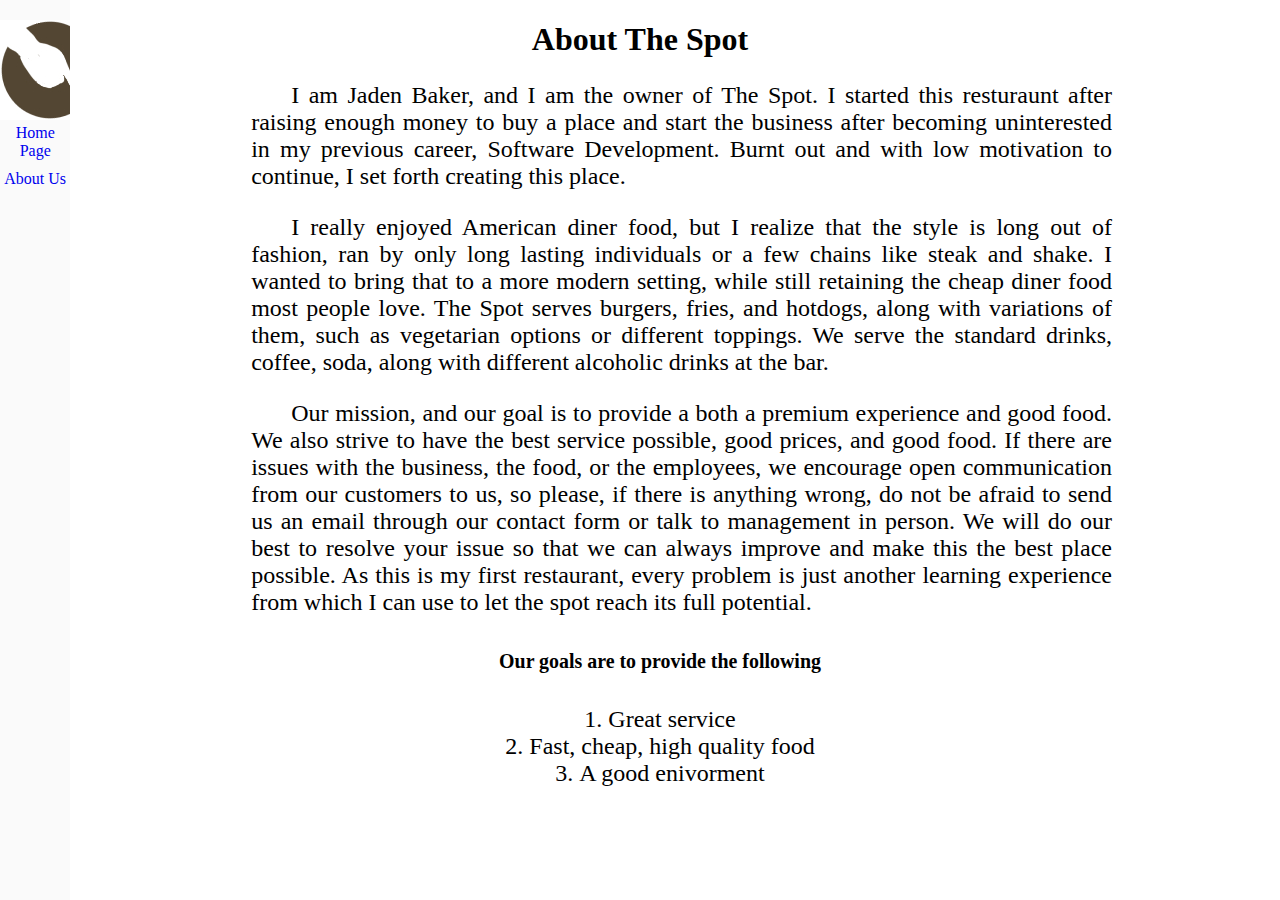
==== aboutus.html @ a6589170 "Update aboutus.html" ====
<!DOCTYPE html>
<html>
  <head>
    <title>The Spot</title>

    <!-- Added to prepare for font change  -->
    <link rel="stylesheet" type="text/css" href="http://fonts.googleapis.com/css?family=Ubuntu:regular,bold&subset=Latin">

     <!-- Got side tracked and implemented some CSS beforehand, I hope it isn't an issue -->
    <link href="stylesheet.css" rel="stylesheet">
  </head>

  <body>
    <header><h1 class="center">About The Spot</h1> </header>
    
    <nav>
      <div id="mainSidebar" class="sidenav">
        <center> <img src="Images/Spot.jpg" alt="Spot"></center>
        <a href=index.html>Home Page</a>
        <a href=aboutus.html>About Us</a>
      </div>
    </nav>

    <main>
      <p style=" padding-left: 6.5vw; text-indent: 40px;">
        I am Jaden Baker, and I am the owner of The Spot. I started this resturaunt after raising enough money to buy a place and start the business after becoming uninterested in my previous career, Software Development. 
        Burnt out and with low motivation to continue, I set forth creating this place. 
      </p>
      <p style=" padding-left: 6.5vw; text-indent: 40px;">
        I really enjoyed American diner food, but I realize that the style is long out of fashion, ran by only long lasting individuals or a few chains
        like steak and shake. I wanted to bring that to a more modern setting, while still retaining the cheap diner food most people love. The Spot serves burgers, fries, and hotdogs,
        along with variations of them, such as vegetarian options or different toppings. We serve the standard drinks, coffee, soda, along with different alcoholic drinks at the bar.
      </p> 
      <p style=" padding-left: 6.5vw; text-indent: 40px;">
        Our mission, and our goal is to provide a both a premium experience and good food. We also strive to have the best service possible, good prices, and good food. 
        If there are issues with the business, the food, or the employees, we encourage open communication from our customers to us, so please, if there is anything wrong,
         do not be afraid to send us an email through our contact form or talk to management in person. 
         We will do our best to resolve your issue so that we can always improve and make this the best place possible. 
         As this is my first restaurant, every problem is just another learning experience from which I can use to let the spot reach its full potential.
      </p>
      <ol class="center">
        <h5>Our goals are to provide the following</h5>
        <li>Great service</li>
        <li>Fast, cheap, high quality food</li>
        <li>A good enivorment</li>
      </ol>
    </main>

    <footer>

    </footer> 

  </body>

</html>
---- stylesheet.css ----
.sidenav {
    height: 100%; /* 100% Full-height */
    width: 5.5vw; /* 0 width - change this with JavaScript */
    position:fixed; /* Stay in place */
    z-index: 1; /* Stay on top */
    top: 0; /* Stay at the top */
    left: 0;
    background-color: rgba(250,250,250,255);
    overflow-x: hidden; /* Disable horizontal scroll */
    padding-top: 20px; /* Place content 60px from the top */
}

.center {
    text-align: center;
    list-style-position: inside;
}

a:link {
    text-decoration: none;
    text-align: center;
    display:block;
    padding-bottom: 10px;
    margin-left: auto;
    margin-right: auto;
}

main {
    padding-left: 10rem;
    padding-right: 10rem;
    font-size: x-large;
    margin-right: auto;
    margin-left: auto;
    text-align: justify;
}
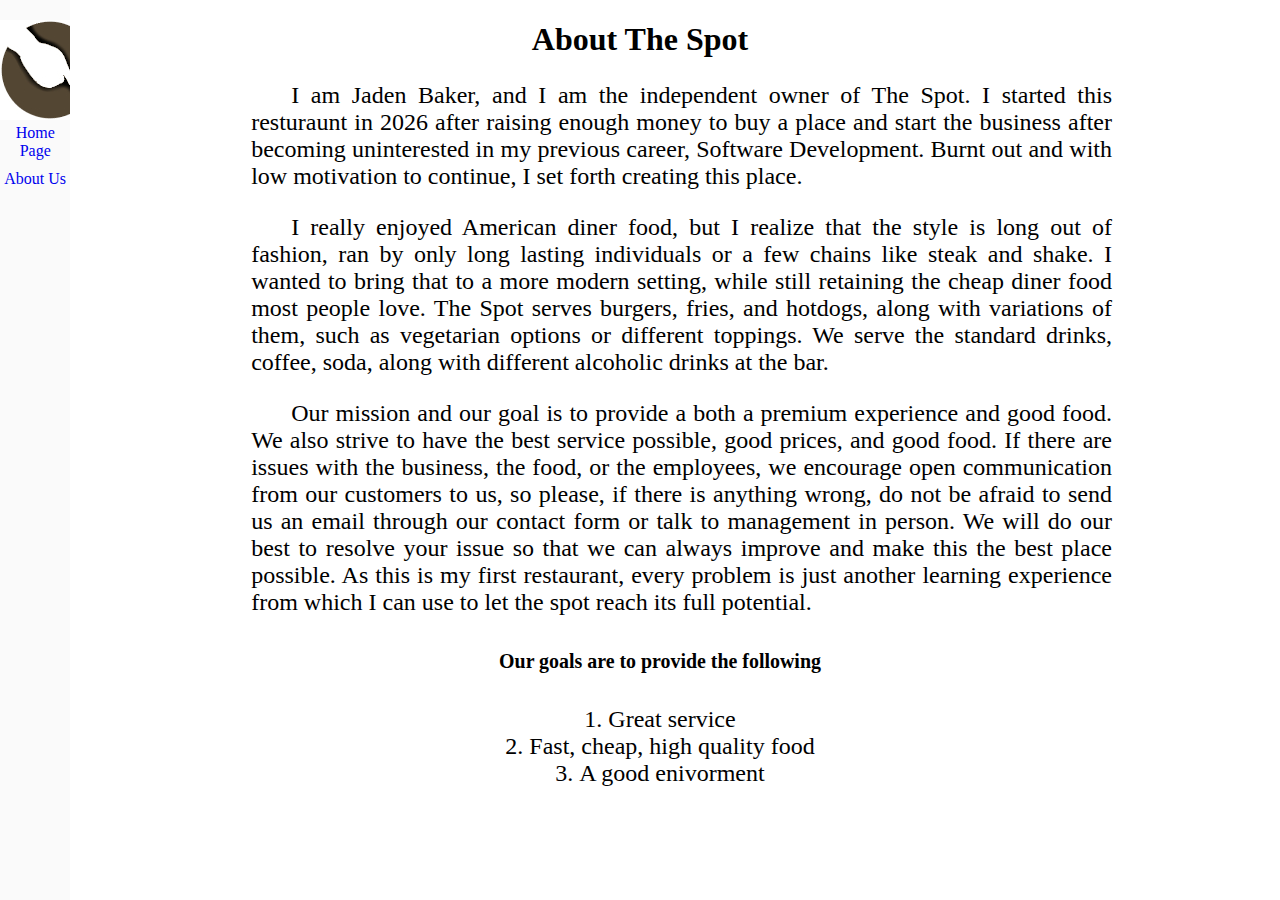
==== commit f755224c: "Changes" ====
--- a/aboutus.html
+++ b/aboutus.html
@@ -1,7 +1,7 @@
 <!DOCTYPE html>
 <html>
   <head>
-    <title>The Spot</title>
+    <title>The Spot – About Us</title>
 
     <!-- Added to prepare for font change  -->
     <link rel="stylesheet" type="text/css" href="http://fonts.googleapis.com/css?family=Ubuntu:regular,bold&subset=Latin">
@@ -23,7 +23,7 @@
 
     <main>
       <p style=" padding-left: 6.5vw; text-indent: 40px;">
-        I am Jaden Baker, and I am the owner of The Spot. I started this resturaunt after raising enough money to buy a place and start the business after becoming uninterested in my previous career, Software Development. 
+        I am Jaden Baker, and I am the independent owner of The Spot. I started this resturaunt in 2026 after raising enough money to buy a place and start the business after becoming uninterested in my previous career, Software Development. 
         Burnt out and with low motivation to continue, I set forth creating this place. 
       </p>
       <p style=" padding-left: 6.5vw; text-indent: 40px;">
@@ -32,7 +32,7 @@
         along with variations of them, such as vegetarian options or different toppings. We serve the standard drinks, coffee, soda, along with different alcoholic drinks at the bar.
       </p> 
       <p style=" padding-left: 6.5vw; text-indent: 40px;">
-        Our mission, and our goal is to provide a both a premium experience and good food. We also strive to have the best service possible, good prices, and good food. 
+        Our mission and our goal is to provide a both a premium experience and good food. We also strive to have the best service possible, good prices, and good food. 
         If there are issues with the business, the food, or the employees, we encourage open communication from our customers to us, so please, if there is anything wrong,
          do not be afraid to send us an email through our contact form or talk to management in person. 
          We will do our best to resolve your issue so that we can always improve and make this the best place possible. 
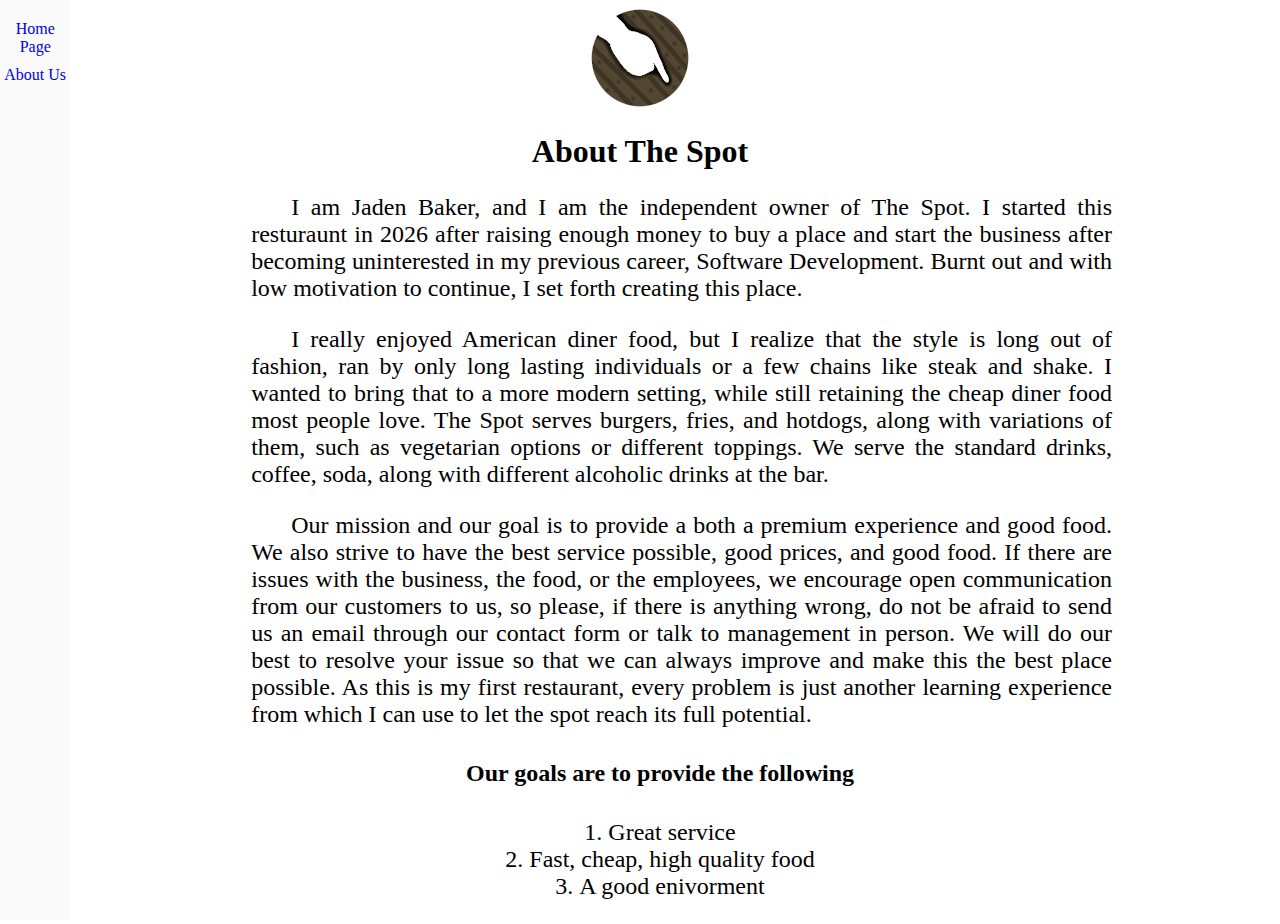
==== commit 0f4e20ea: "Last one?" ====
--- a/aboutus.html
+++ b/aboutus.html
@@ -11,11 +11,14 @@
   </head>
 
   <body>
-    <header><h1 class="center">About The Spot</h1> </header>
+    
+    <header>
+      <center> <img src="Images/Spot_BarrelTexture.jpg" alt="Logo of The Spot, Finger pointing down right with a wooden background"></center>
+      <h1 class="center">About The Spot</h1> 
+    </header>
     
     <nav>
       <div id="mainSidebar" class="sidenav">
-        <center> <img src="Images/Spot.jpg" alt="Spot"></center>
         <a href=index.html>Home Page</a>
         <a href=aboutus.html>About Us</a>
       </div>
@@ -39,7 +42,7 @@
          As this is my first restaurant, every problem is just another learning experience from which I can use to let the spot reach its full potential.
       </p>
       <ol class="center">
-        <h5>Our goals are to provide the following</h5>
+        <h4>Our goals are to provide the following</h4>
         <li>Great service</li>
         <li>Fast, cheap, high quality food</li>
         <li>A good enivorment</li>
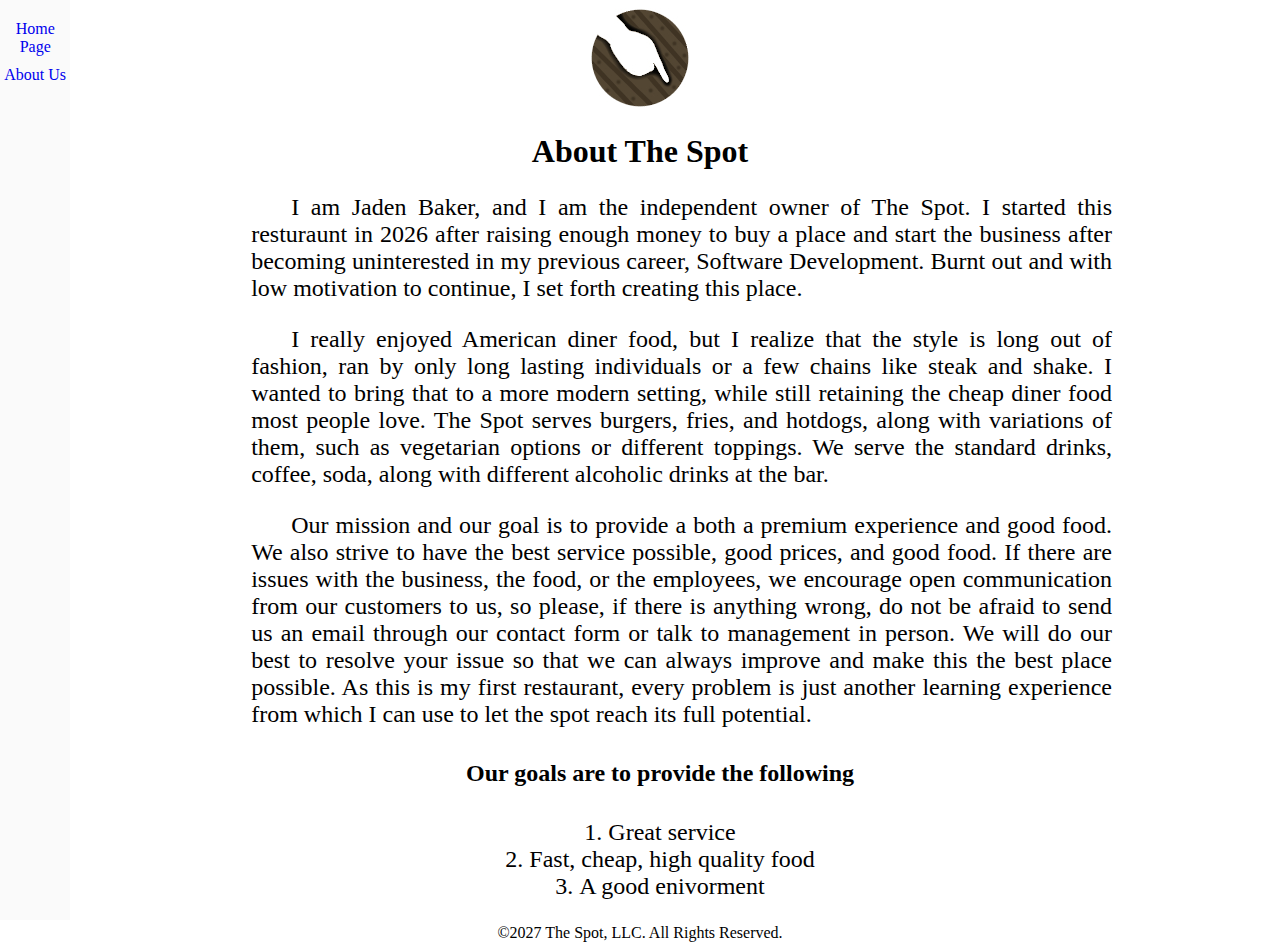
==== commit 0ae1dbd6: "More changes" ====
--- a/aboutus.html
+++ b/aboutus.html
@@ -50,7 +50,7 @@
     </main>
 
     <footer>
-
+      <center>©2027 The Spot, LLC. All Rights Reserved.</center>
     </footer> 
 
   </body>
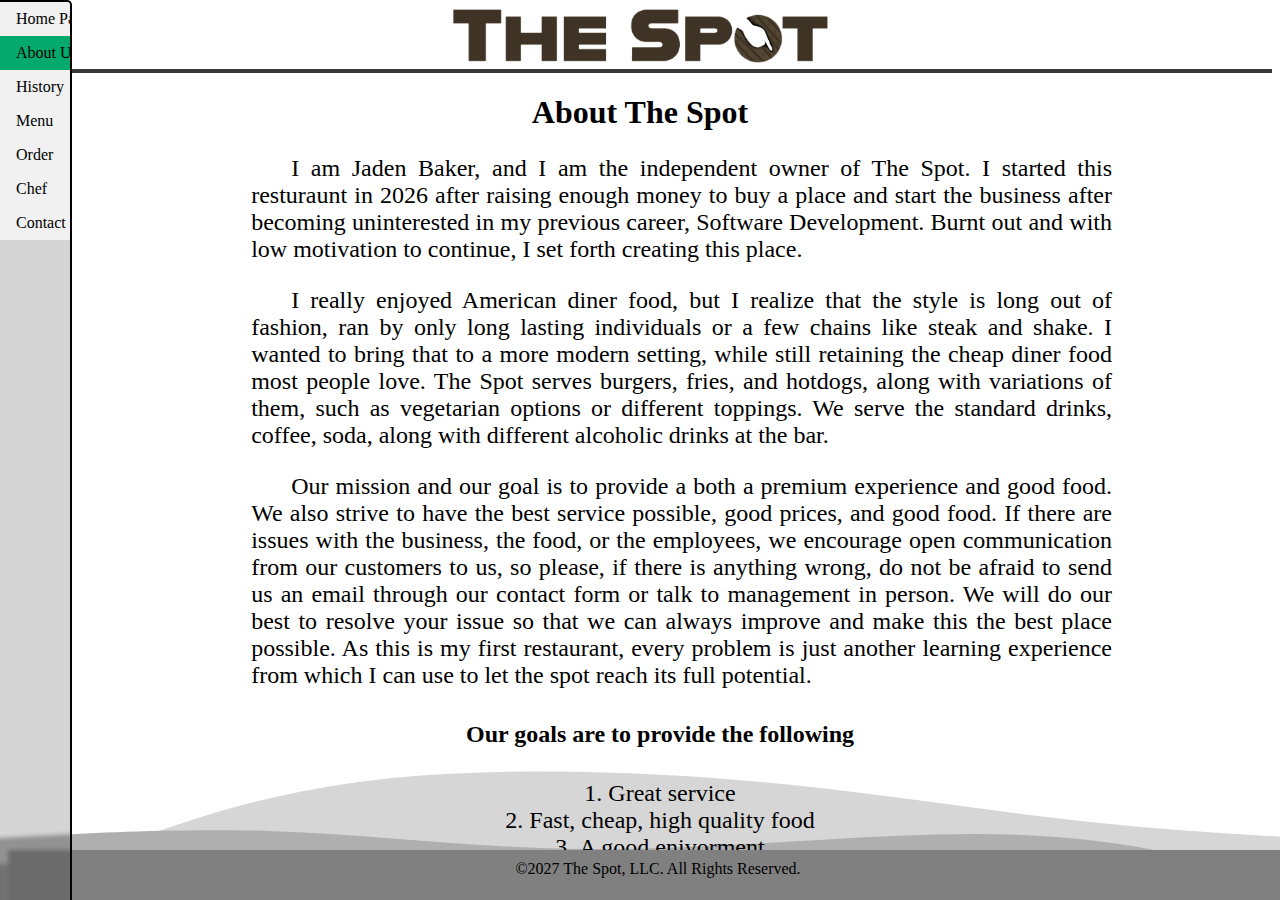
==== commit 9a6695c0: "Summary (Required)" ====
--- a/aboutus.html
+++ b/aboutus.html
@@ -13,14 +13,25 @@
   <body>
     
     <header>
-      <center> <img src="Images/Spot_BarrelTexture.jpg" alt="Logo of The Spot, Finger pointing down right with a wooden background"></center>
+      <center>
+        
+        <div class = "header_logo"><img src="Images/Logo.png" style = "width: 30%;"> </div>
+        <hr class = "headertop">
+      </center> 
       <h1 class="center">About The Spot</h1> 
     </header>
     
     <nav>
       <div id="mainSidebar" class="sidenav">
-        <a href=index.html>Home Page</a>
-        <a href=aboutus.html>About Us</a>
+        <ul>
+          <li><a href=index.html>Home Page</a></li>
+          <div class="active"><li><a href=aboutus.html>About Us</a></li></div>
+          <li><a href=history.html>History</a></li>
+          <li><a href=#>Menu</a></li>
+          <li><a href=#>Order</a></li>
+          <li><a href=#>Chef</a></li>
+          <li><a href=#>Contact</a></li>
+        </ul>
       </div>
     </nav>
 
--- a/stylesheet.css
+++ b/stylesheet.css
@@ -5,9 +5,13 @@
     z-index: 1; /* Stay on top */
     top: 0; /* Stay at the top */
     left: 0;
-    background-color: rgba(250,250,250,255);
+    background-color: rgba(0, 0, 0, 0.164);
     overflow-x: hidden; /* Disable horizontal scroll */
-    padding-top: 20px; /* Place content 60px from the top */
+    padding-top: 0px; /* Place content 60px from the top */
+    border-right: 2px solid #000;
+    border-top: 2px solid #000;
+    border-top-right-radius: 5px;
+    backdrop-filter: blur(2px);
 }
 
 .center {
@@ -15,13 +19,60 @@
     list-style-position: inside;
 }
 
+
+.header_logo {
+    background-color: rgba(0, 0, 0, 0);
+    padding: 0;
+    margin-top: 0vh;
+    text-align: center;
+}
+
+.headertop{
+    margin-top: 0;
+    margin-bottom: 0;
+    border: 2px solid rgb(9, 8, 8,0.8);
+}
+
+ul {
+    list-style-type: none;
+    margin: 0;
+    padding: 0;
+    width: 200px;
+    background-color: #f1f1f1;
+}
+  
+li a {
+    display: block;
+    color: #000;
+    padding: 8px 16px;
+    text-decoration: none;
+}
+  
+li a:hover {
+    background-color: #555;
+    color: white;
+}
+
+hr.navbartop {
+    margin-top: 0;
+    margin-bottom: 0;
+    border-top: 1px solid rgb(9, 8, 8);
+    border-bottom: 1px solid rgb(9, 8, 8);
+}
+
+.active {
+    background-color: #04AA6D;
+    color: white;
+}
+
+hr.navbarbottom{
+    margin-top: 0;
+    border-top: 200px solid rgb(33, 30, 30);
+    padding-bottom: 100%;
+}
+
 a:link {
     text-decoration: none;
-    text-align: center;
-    display:block;
-    padding-bottom: 10px;
-    margin-left: auto;
-    margin-right: auto;
 }
 
 main {
@@ -31,4 +82,19 @@
     margin-right: auto;
     margin-left: auto;
     text-align: justify;
+}
+
+body {
+    background-image: url(Images/layered-waves-haikei_wide.svg);
+    background-repeat: no-repeat;
+}
+
+footer {
+    position: fixed;
+    padding: 10px 10px 0px 10px;
+    bottom: 0;
+    width: 100%;
+    /* Height of the footer*/
+    height: 40px;
+    background: grey;
 }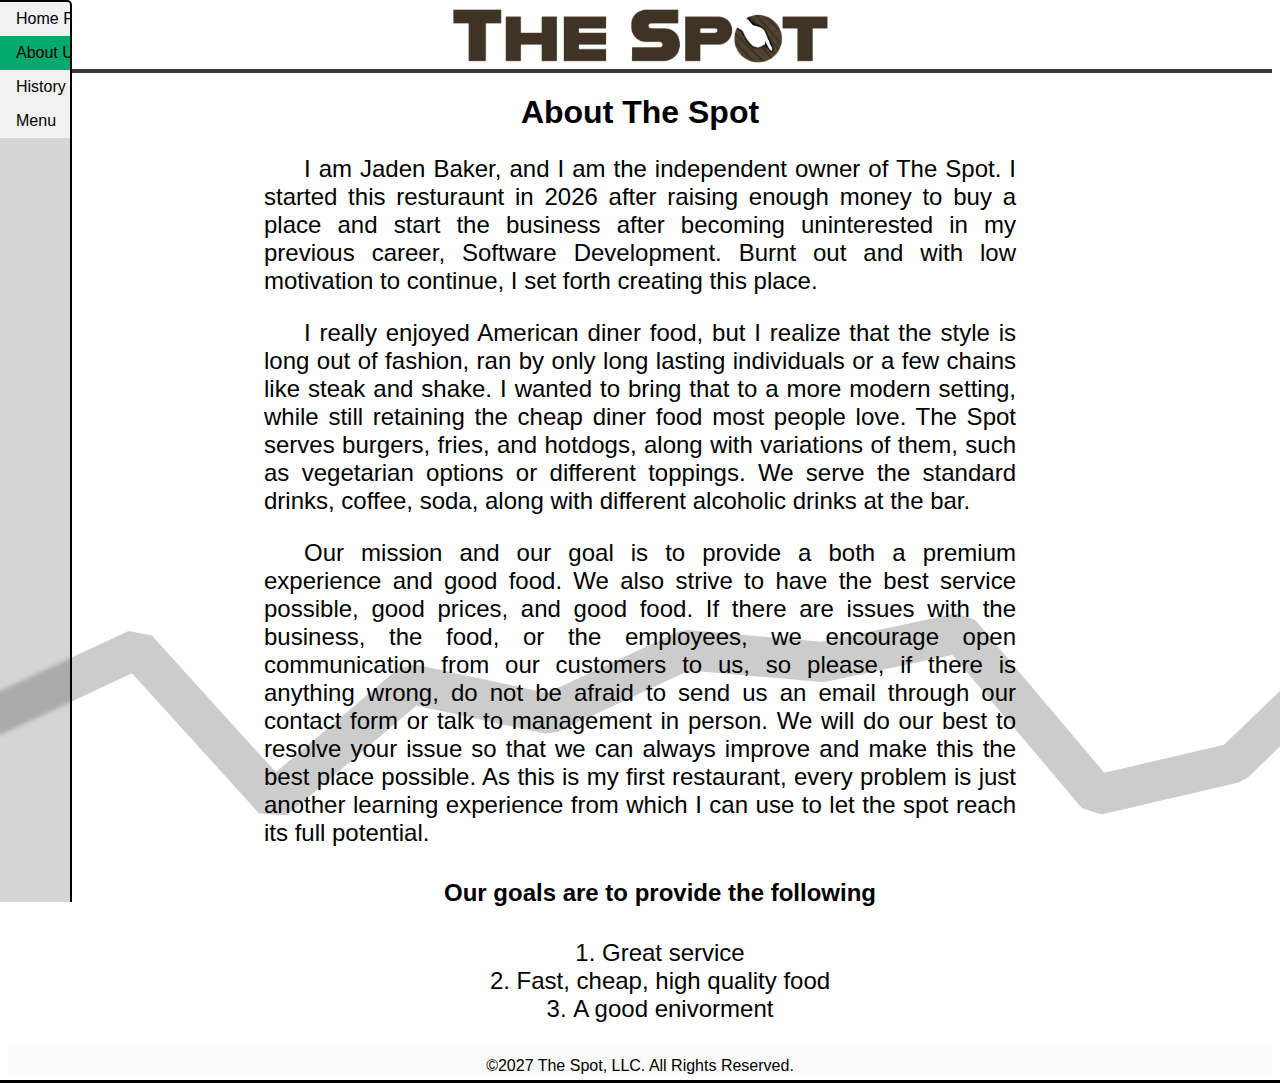
==== commit 3f9108a4: "Commit" ====
--- a/aboutus.html
+++ b/aboutus.html
@@ -27,25 +27,25 @@
           <li><a href=index.html>Home Page</a></li>
           <div class="active"><li><a href=aboutus.html>About Us</a></li></div>
           <li><a href=history.html>History</a></li>
-          <li><a href=#>Menu</a></li>
-          <li><a href=#>Order</a></li>
-          <li><a href=#>Chef</a></li>
-          <li><a href=#>Contact</a></li>
+          <li><a href=menu.html>Menu</a></li>
+          <!--<li><a href=#>Order</a></li> -->
+          <!--li><a href=#>Chef</a></li> -->
+          <!--<li><a href=#>Contact</a></li> -->
         </ul>
       </div>
     </nav>
 
     <main>
-      <p style=" padding-left: 6.5vw; text-indent: 40px;">
+      <p style=" text-align: justify; text-indent: 40px;">
         I am Jaden Baker, and I am the independent owner of The Spot. I started this resturaunt in 2026 after raising enough money to buy a place and start the business after becoming uninterested in my previous career, Software Development. 
         Burnt out and with low motivation to continue, I set forth creating this place. 
       </p>
-      <p style=" padding-left: 6.5vw; text-indent: 40px;">
+      <p style=" text-align: justify; text-indent: 40px;">
         I really enjoyed American diner food, but I realize that the style is long out of fashion, ran by only long lasting individuals or a few chains
         like steak and shake. I wanted to bring that to a more modern setting, while still retaining the cheap diner food most people love. The Spot serves burgers, fries, and hotdogs,
         along with variations of them, such as vegetarian options or different toppings. We serve the standard drinks, coffee, soda, along with different alcoholic drinks at the bar.
       </p> 
-      <p style=" padding-left: 6.5vw; text-indent: 40px;">
+      <p style=" text-align: justify; text-indent: 40px;">
         Our mission and our goal is to provide a both a premium experience and good food. We also strive to have the best service possible, good prices, and good food. 
         If there are issues with the business, the food, or the employees, we encourage open communication from our customers to us, so please, if there is anything wrong,
          do not be afraid to send us an email through our contact form or talk to management in person. 
--- a/stylesheet.css
+++ b/stylesheet.css
@@ -19,6 +19,20 @@
     list-style-position: inside;
 }
 
+p {
+    padding-left: 6rem;
+    padding-right: 6rem;
+    backdrop-filter: blur(2x);
+}
+
+.centerlist {
+    display: flex;
+    flex-direction: column;
+    justify-content: center;
+    list-style-type:disc;
+    text-align:center;
+    list-style-position: inside;
+}
 
 .header_logo {
     background-color: rgba(0, 0, 0, 0);
@@ -39,6 +53,7 @@
     padding: 0;
     width: 200px;
     background-color: #f1f1f1;
+    backdrop-filter: blur(2x);
 }
   
 li a {
@@ -84,17 +99,66 @@
     text-align: justify;
 }
 
+.spottable_top {
+    margin: auto;
+    width: 75%;
+    border: 3px solid rgba(0, 0, 0, 0.771);
+    padding: 10px;
+    background-color: rgba(255, 255, 255, 0.5);
+    backdrop-filter: blur(2px);
+    text-align: center;
+}
+
+.spottable {
+    margin: auto;
+    width: 75%;
+    border: 3px solid rgba(0, 0, 0, 0.771);
+    border-top: 1.5px;
+
+    padding: 10px;
+    background-color: rgba(255, 255, 255, 0.5);
+    backdrop-filter: blur(2px);
+    text-align: center;
+}
+
+.spottablesmall {
+    margin: auto;
+    width: 50%;
+    border: 3px solid rgba(0, 0, 0, 0.771);
+    border-top: 1.5px;
+    padding: 10px;
+    font-size: smaller;
+    background-color: rgba(255, 255, 255, 0.5);
+    backdrop-filter: blur(2px);
+    text-align: center;
+}
+
+.spottablesmalltext{
+    font-size: smaller;
+}
+
+
+td{
+    width:50rem;
+}
+
 body {
-    background-image: url(Images/layered-waves-haikei_wide.svg);
+    background-image: url(Images/wave-haikei.svg);
     background-repeat: no-repeat;
+    background-color: #9b30ff;
+    font-family: Arial, Tahoma, sans-serif;
+    background-color: #000000;
 }
 
 footer {
-    position: fixed;
+    position: relative;
     padding: 10px 10px 0px 10px;
     bottom: 0;
+    /* Height of the footer*/
+    height: 50;
+    background: rgba(128, 128, 128, 0.03);
+}
+
+#container {
     width: 100%;
-    /* Height of the footer*/
-    height: 40px;
-    background: grey;
 }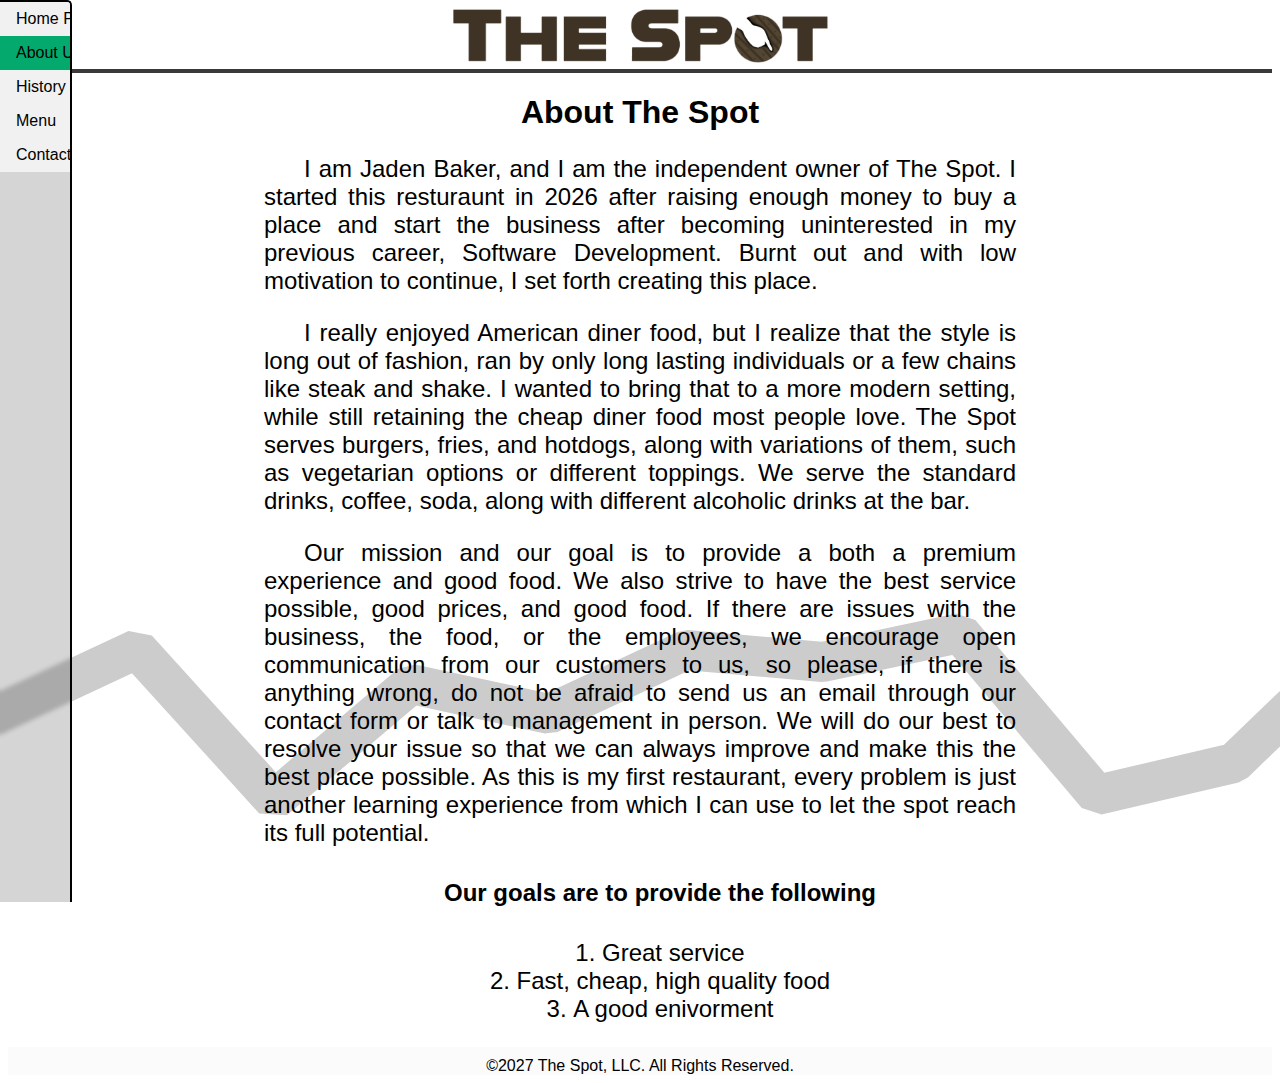
==== commit 45d11e82: "Added contactus.html" ====
--- a/aboutus.html
+++ b/aboutus.html
@@ -30,7 +30,7 @@
           <li><a href=menu.html>Menu</a></li>
           <!--<li><a href=#>Order</a></li> -->
           <!--li><a href=#>Chef</a></li> -->
-          <!--<li><a href=#>Contact</a></li> -->
+          <li><a href=contact.html>Contact</a></li>
         </ul>
       </div>
     </nav>
--- a/stylesheet.css
+++ b/stylesheet.css
@@ -1,3 +1,5 @@
+@charset "utf-8";
+
 .sidenav {
     height: 100%; /* 100% Full-height */
     width: 5.5vw; /* 0 width - change this with JavaScript */
@@ -104,9 +106,30 @@
     width: 75%;
     border: 3px solid rgba(0, 0, 0, 0.771);
     padding: 10px;
-    background-color: rgba(255, 255, 255, 0.5);
+    background-color: rgba(162, 120, 120, 0.144);
     backdrop-filter: blur(2px);
     text-align: center;
+}
+
+input[type=number]{
+    background-color: rgba(0, 0, 0,0.2);
+}
+
+.contactcontainer{
+    text-align: center;
+    font-weight: bold;
+    border: 2px solid #6a575727;
+    background-color: rgba(0, 0, 0, 0.048);
+    border-radius: 10px;
+    margin-left: 33%;
+    margin-right: 33%;
+}
+
+.textareabox {
+    padding-top: 10px;
+    display: flex;
+    align-items: center;
+    justify-content: center;
 }
 
 .spottable {
@@ -116,21 +139,21 @@
     border-top: 1.5px;
 
     padding: 10px;
-    background-color: rgba(255, 255, 255, 0.5);
+    background-color: rgba(162, 120, 120, 0.144);
     backdrop-filter: blur(2px);
     text-align: center;
 }
 
-.spottablesmall {
-    margin: auto;
-    width: 50%;
-    border: 3px solid rgba(0, 0, 0, 0.771);
-    border-top: 1.5px;
-    padding: 10px;
-    font-size: smaller;
-    background-color: rgba(255, 255, 255, 0.5);
-    backdrop-filter: blur(2px);
-    text-align: center;
+.spottable_footer_top{
+    padding-top: 10px;
+    font-size: 11px;
+    font-style:italic;
+}
+
+.spottable_footer{
+    font-size: 11px;
+    font-style:italic;
+
 }
 
 .spottablesmalltext{
@@ -145,9 +168,9 @@
 body {
     background-image: url(Images/wave-haikei.svg);
     background-repeat: no-repeat;
-    background-color: #9b30ff;
+    background-color: white;
     font-family: Arial, Tahoma, sans-serif;
-    background-color: #000000;
+    background-color: white;
 }
 
 footer {
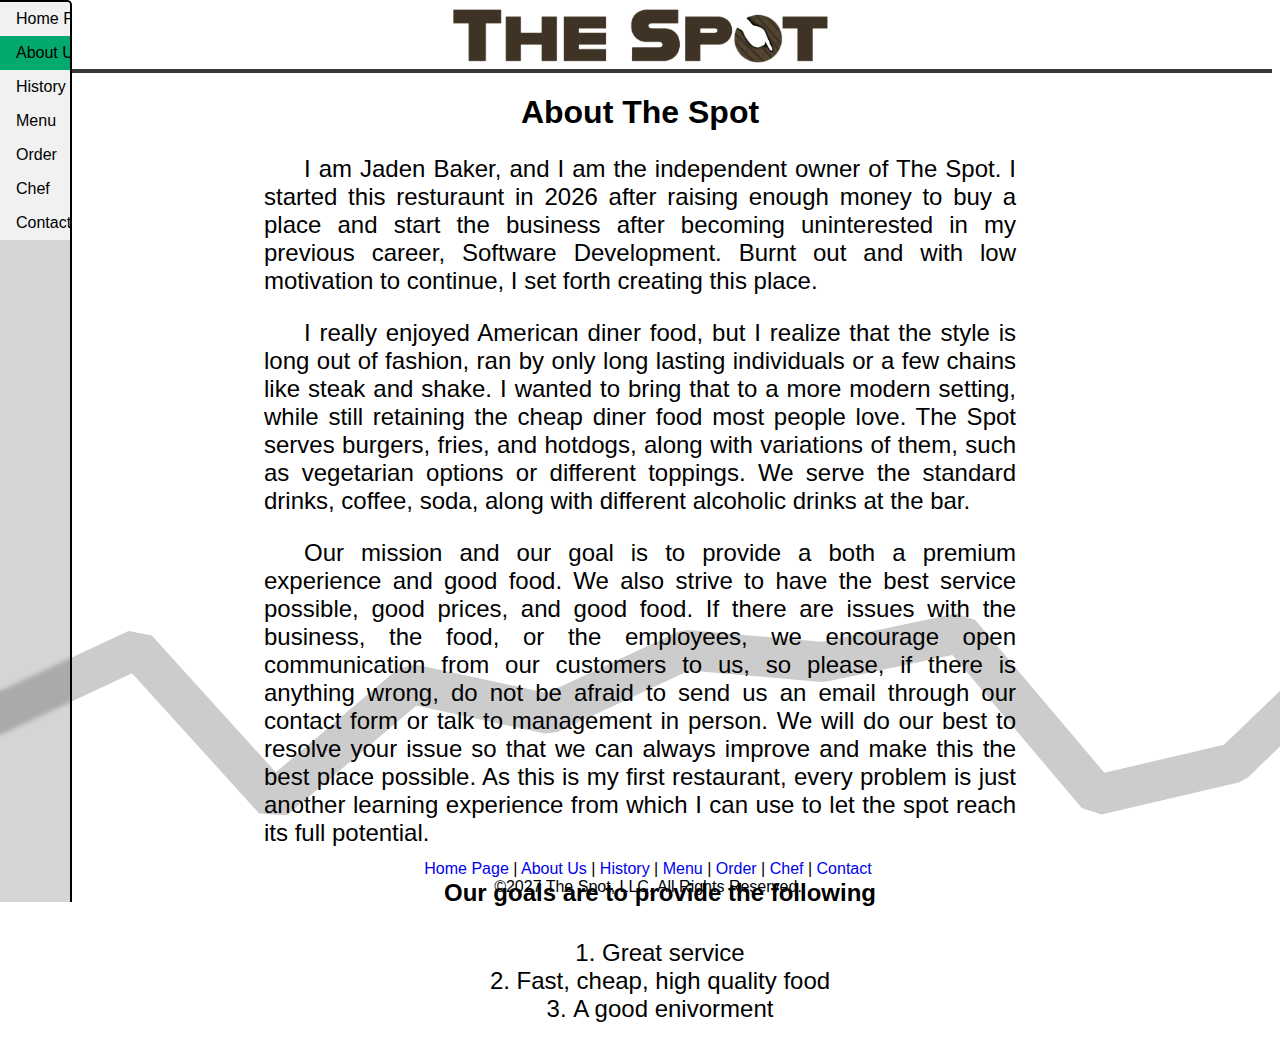
==== commit 3f625c92: "Last One?" ====
--- a/aboutus.html
+++ b/aboutus.html
@@ -28,8 +28,8 @@
           <div class="active"><li><a href=aboutus.html>About Us</a></li></div>
           <li><a href=history.html>History</a></li>
           <li><a href=menu.html>Menu</a></li>
-          <!--<li><a href=#>Order</a></li> -->
-          <!--li><a href=#>Chef</a></li> -->
+          <li><a href="order.html">Order</a></li>
+          <li><a href="chef.html">Chef</a></li>
           <li><a href=contact.html>Contact</a></li>
         </ul>
       </div>
@@ -61,7 +61,18 @@
     </main>
 
     <footer>
-      <center>©2027 The Spot, LLC. All Rights Reserved.</center>
+      <center>
+        <div id="footnav">
+          <a href=index.html>Home Page</a> |
+          <a href=aboutus.html>About Us</a> |
+          <a href=history.html>History</a> |
+          <a href=menu.html>Menu</a> |
+          <a href="order.html">Order</a> |
+          <a href="chef.html">Chef</a> |
+          <a href=contact.html>Contact</a>
+        </div>
+        ©2027 The Spot, LLC. All Rights Reserved.
+      </center>
     </footer> 
 
   </body>
--- a/stylesheet.css
+++ b/stylesheet.css
@@ -16,6 +16,10 @@
     backdrop-filter: blur(2px);
 }
 
+#inline{
+    display: inline-flex;
+}
+
 .center {
     text-align: center;
     list-style-position: inside;
@@ -57,7 +61,15 @@
     background-color: #f1f1f1;
     backdrop-filter: blur(2x);
 }
-  
+
+#ulnormal {
+    list-style-type:disc;
+    margin: 0;
+    padding: 0;
+    width: 400px;
+    background-color: #f1f1f100;
+}
+
 li a {
     display: block;
     color: #000;
@@ -123,6 +135,16 @@
     border-radius: 10px;
     margin-left: 33%;
     margin-right: 33%;
+    backdrop-filter: blur(3px);
+}
+
+.ordercontainer{
+    text-align: center;
+    font-weight: bold;
+    border: 2px solid #6a575727;
+    background-color: rgba(0, 0, 0, 0.048);
+    border-radius: 10px;
+    backdrop-filter: blur(3px);
 }
 
 .textareabox {
@@ -143,6 +165,7 @@
     backdrop-filter: blur(2px);
     text-align: center;
 }
+
 
 .spottable_footer_top{
     padding-top: 10px;
@@ -171,17 +194,27 @@
     background-color: white;
     font-family: Arial, Tahoma, sans-serif;
     background-color: white;
+    overflow: hidden;
+}
+
+#page-container {
+    position: relative;
+    min-height: 100vh;
+    padding-bottom: 2.5rem;    /* Footer height */
+
+  }
+  
+#content-wrap {
+    padding-bottom: 2.5rem;    /* Footer height */
 }
 
 footer {
-    position: relative;
-    padding: 10px 10px 0px 10px;
+    position: absolute;
     bottom: 0;
-    /* Height of the footer*/
-    height: 50;
-    background: rgba(128, 128, 128, 0.03);
+    width: 100%;
+    height: 2.5rem;  
 }
 
 #container {
     width: 100%;
-}+}
